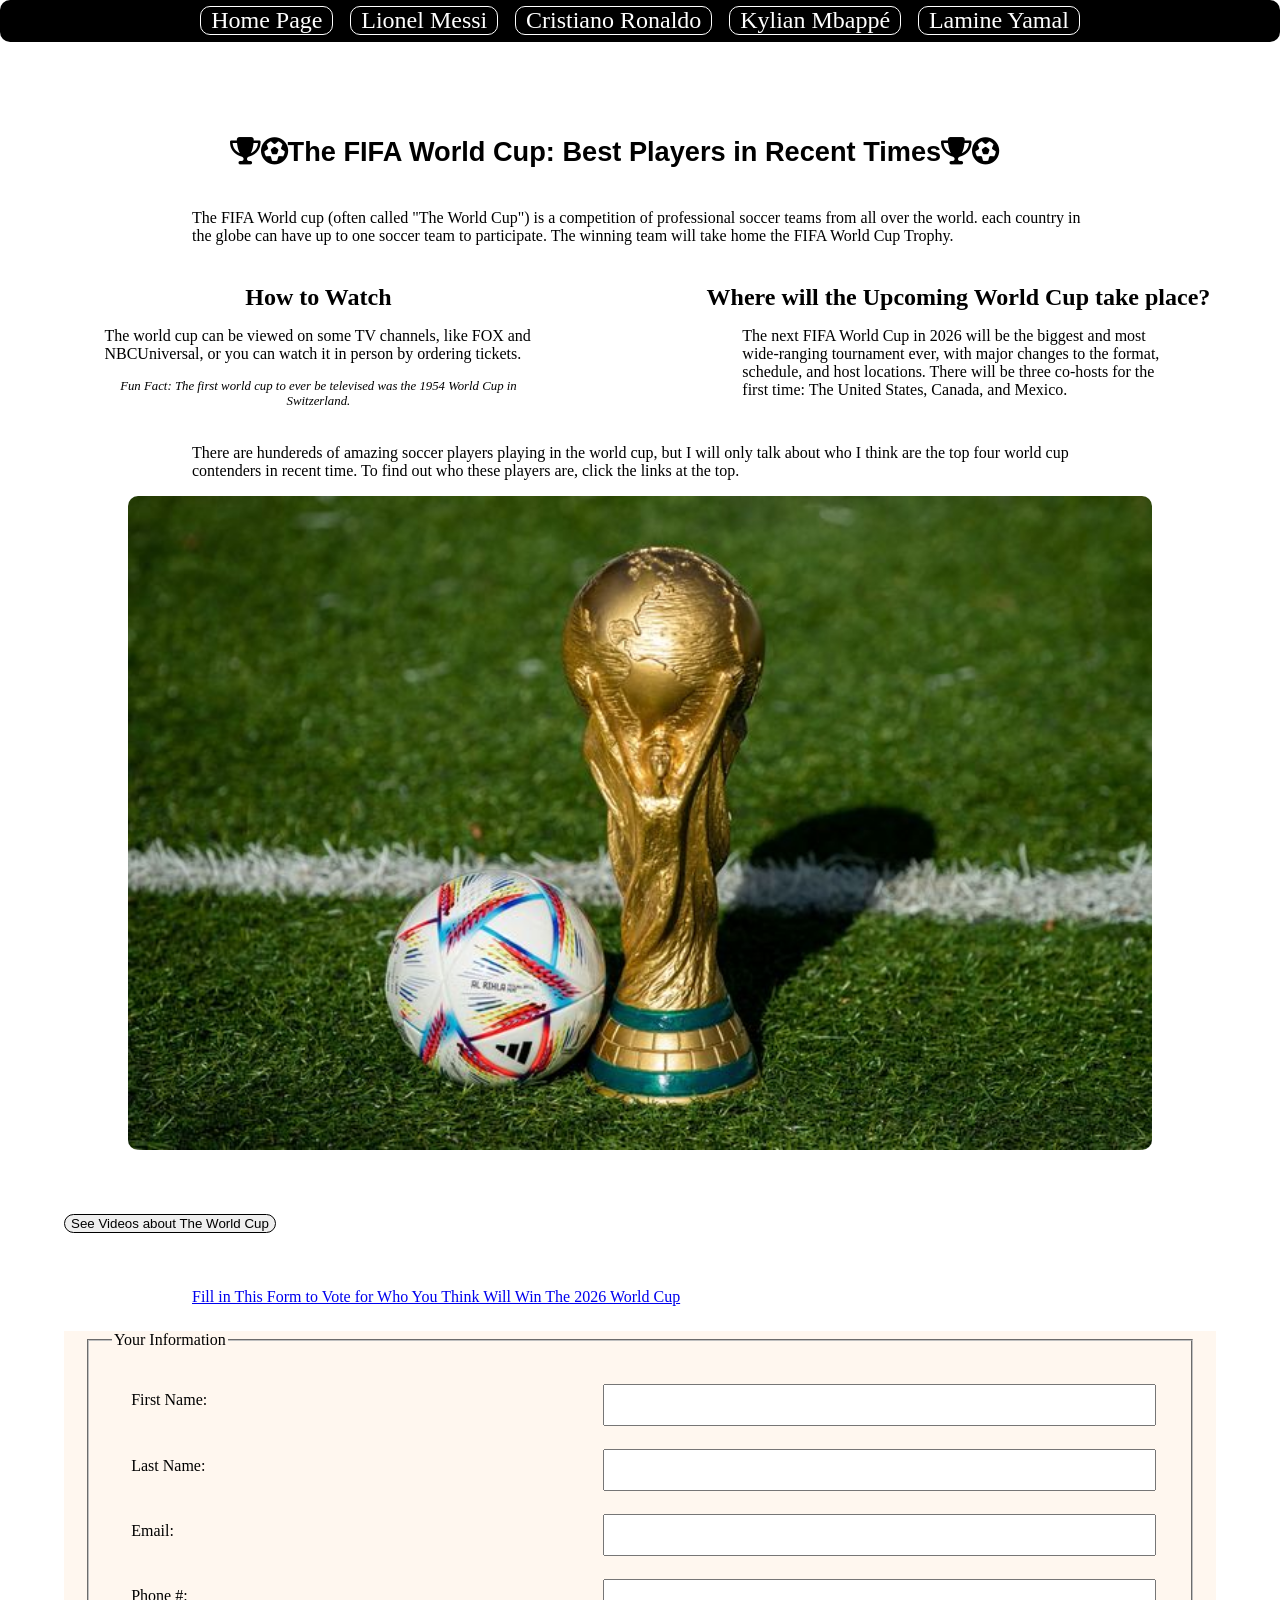
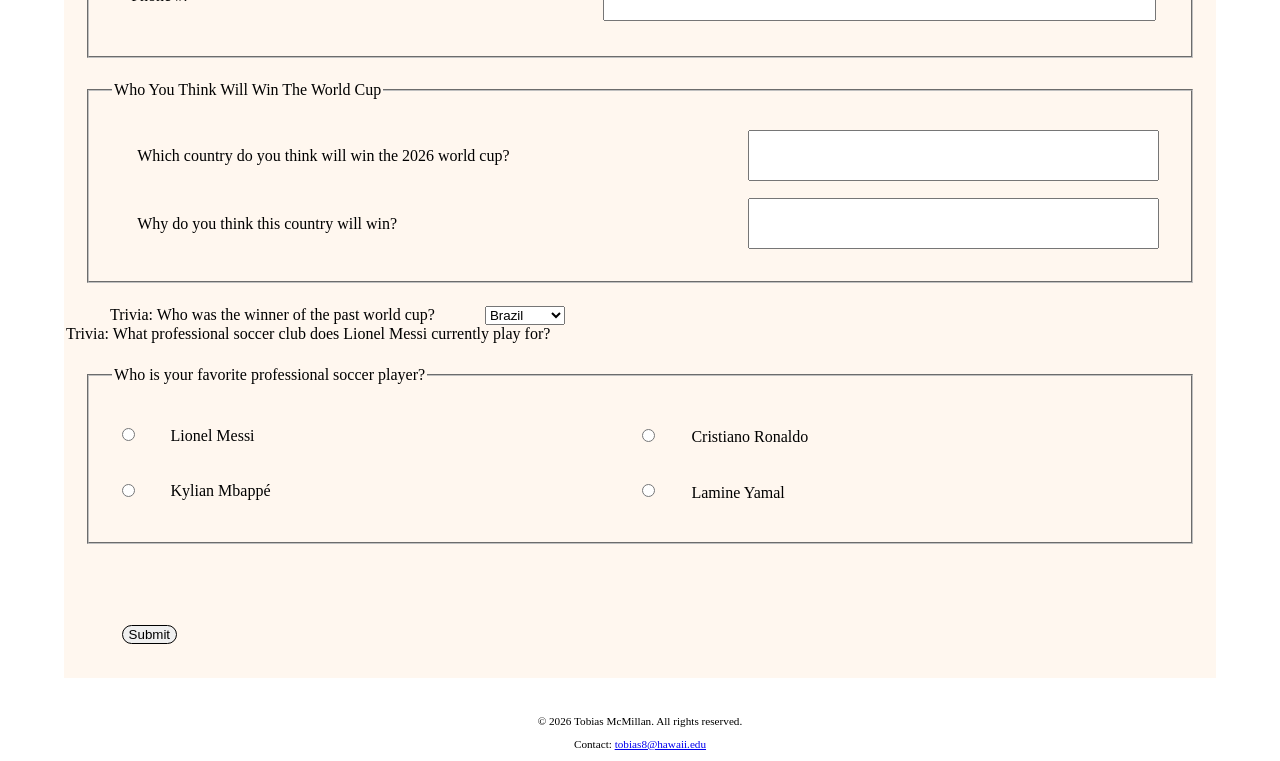
==== index.html @ 4ea10ee9 "Update index.html" ====
<!DOCTYPE html>
<html lang="en">
<head>
  <title>FIFA World Cup Contenders</title>
  <meta charset="utf-8" meta name="viewport" content="width=device-width", initial-scale="1.0">
  <meta name="description" content="This website familiarizes people with the FIFA World Cup, its history, and the top soccer players competing in recent tournaments.">
  <link rel="stylesheet" href="https://cdnjs.cloudflare.com/ajax/libs/font-awesome/6.5.0/css/all.min.css">
  <link rel="stylesheet" href="styles.css">
</head>
<body>
  <header>
    <div class="container">
      <h1><span class="fa-solid fa-trophy"></span><span class="fa-solid fa-futbol"></span>The FIFA World Cup: Best Players in Recent Times<span class="fa-solid fa-trophy"></span><span class="fa-solid fa-futbol"></span></h1>
    </div>
  </header>
  <div class="navbar">
  <nav>
    <li><a href="index.html">Home Page</a></li>
    <li><a href="messi.html">Lionel Messi</a></li>
    <li><a href="ronaldo.html">Cristiano Ronaldo</a></li>
    <li><a href="mbappe.html">Kylian Mbappé</a></li>
    <li><a href="lamineyamal.html">Lamine Yamal</a></li>
  </div>
</nav>

  <main>
    <p>The FIFA World cup (often called "The World Cup") is a competition of professional soccer teams from all over the world. each country in the globe can have up to one soccer team to participate. The winning team will take home the FIFA World Cup Trophy.</p>
    <div class="info-div">
      <section class="grid">
        <article>
          <h2>How to Watch</h2>
          <p>The world cup can be viewed on some TV channels, like FOX and NBCUniversal, or you can watch it in person by ordering tickets.</p>
          <aside>Fun Fact: The first world cup to ever be televised was the 1954 World Cup in Switzerland.</aside>
        </article>
        <article>
          <h2>Where will the Upcoming World Cup take place?</h2>
          <p>The next FIFA World Cup in 2026 will be the biggest and most wide‑ranging tournament ever, with major changes to the format, schedule, and host locations. There will be three co-hosts for the first time: The United States, Canada, and Mexico.</p>
        </article>
      </section>
    <p>There are hundereds of amazing soccer players playing in the world cup, but I will only talk about who I think are the top four world cup contenders in recent time. To find out who these players are, click the links at the top. </p>
      <img src="images/WorldCup.jpg" alt="World Cup Trophy next to a Soccer Ball on a Soccer Field">
    <button id="toggleVids">See Videos about The World Cup</button>
    <table id="videos">
      <thead>
        <tr>
          <th colspan="3">World Cup Videos and Highlights</th>
        </tr>
      </thead>

      <tr>
        <th>Introduction</th>
        <td>
          <iframe width="860" height="484" 
            src="https://www.youtube.com/embed/5KAhVkP7JSQ" 
            title="A Complete Beginner&#39;s Guide To The World Cup" 
            frameborder="0" 
            allow="accelerometer; autoplay; clipboard-write; encrypted-media; gyroscope; picture-in-picture; web-share" 
            referrerpolicy="strict-origin-when-cross-origin" 
            allowfullscreen></iframe>
        </td>
        <td>
          <iframe width="860" height="484" 
           src="https://www.youtube.com/embed/RYXmgs_OfS4" 
           title="The Entire History Of The World Cup"
           frameborder="0" 
           allow="accelerometer; autoplay; clipboard-write; encrypted-media; gyroscope; picture-in-picture; web-share" 
           referrerpolicy="strict-origin-when-cross-origin" 
           allowfullscreen></iframe>
        </td>
      </tr>
      <tr>
        <th>Highlights</th>
        <td>
          <iframe width="860" height="484" src="https://www.youtube.com/embed/0rtw9uCevMg" title="France 4-2 Croatia | Extended Highlights | 2018 FIFA World Cup Final" frameborder="0" allow="accelerometer; autoplay; clipboard-write; encrypted-media; gyroscope; picture-in-picture; web-share" referrerpolicy="strict-origin-when-cross-origin" allowfullscreen></iframe>
        </td>
        <td>
          <iframe width="860" height="484" src="https://www.youtube.com/embed/0rtw9uCevMg" title="France 4-2 Croatia | Extended Highlights | 2018 FIFA World Cup Final" frameborder="0" allow="accelerometer; autoplay; clipboard-write; encrypted-media; gyroscope; picture-in-picture; web-share" referrerpolicy="strict-origin-when-cross-origin" allowfullscreen></iframe>
        </td>
      </tr>
    </table>
    <p>
      <a class="btn btn-primary" data-bs-toggle="collapse" href="#wcInfo" role="button">
        Fill in This Form to Vote for Who You Think Will Win The 2026 World Cup
      </a>
      </p>
      
      <div class="collapse" id="wcInfo">
        <div class="card card-body">
          <div id="form">
            <form class="form-grid">
              <fieldset>
                  <legend>Your Information</legend>
                  <label for="firstName">First Name:</label>
                  <input type="text" name="firstName" id="firstName" />
                  <label for="lastName">Last Name:</label>
                  <input type="text" name="lastName" id="lastName" />
                  <label for="email">Email:</label>
                  <input type="email" name="email" id="email" />
                  <label for="phoneNum">Phone #:</label> 
                  <input type="tel" id="phoneNum" name="phoneNum" />
              </fieldset>
              <fieldset>
                  <legend>Who You Think Will Win The World Cup</legend>
                  <label for="winner">Which country do you think will win the 2026 world cup?</label>
                  <input type="text" name="winner" id="winner" />
                  <label for="reason">Why do you think this country will win?</label>
                  <input type="text" name="reason" id="reason" />
              </fieldset>
              <label for="favoriteTeam" class="form-label">Trivia: Who was the winner of the past world cup?</label>
              <select id="favoriteTeam" name="favoriteTeam" required>
                <option value="brazil">Brazil</option>
                <option value="france">France</option>
                <option value="argentina">Argentina</option>
                <option value="brazil">Brazil</option>
                <option value="spain">Spain</option>
                <option value="england">England</option>
                <option value="germany">Germany</option>
              </select>
              <legend>Trivia: What professional soccer club does Lionel Messi currently play for?</legend>
              <fieldset class="mb-3">
                <legend class="form-label">Who is your favorite professional soccer player?</legend>
              
                <div class="form-check">
                  <input class="form-check-input" type="radio" name="fav" id="fav-messi" value="messi" required>
                  <label class="form-check-label" for="fav-messi">Lionel Messi</label>
                </div>
              
                <div class="form-check">
                  <input class="form-check-input" type="radio" name="fav" id="fav-ronaldo" value="ronaldo">
                  <label class="form-check-label" for="fav-ronaldo">Cristiano Ronaldo</label>
                </div>
              
                <div class="form-check">
                  <input class="form-check-input" type="radio" name="fav" id="fav-mbappé" value="mbappé">
                  <label class="form-check-label" for="fav-mbappé">Kylian Mbappé</label>
                </div>
              
                <div class="form-check">
                  <input class="form-check-input" type="radio" name="fav" id="fav-yamal" value="yamal">
                  <label class="form-check-label" for="fav-yamal">Lamine Yamal</label>
                </div>
            </fieldset>


              <button type="submit" class="btn btn-primary">Submit</button>
            </form>

        </div>
      </div>   
    </div>
  </main>

  <footer>
    <p>© 2026 Tobias McMillan. All rights reserved.</p>
    <p>Contact: <a href="mailto:tobias8@hawaii.edu">tobias8@hawaii.edu</a></p>
  </footer>
  <script src="videobutton.js"></script>
  <script src="https://cdn.jsdelivr.net/npm/bootstrap@5.3.3/dist/js/bootstrap.bundle.min.js"></script>
</body>
</html>
---- styles.css ----
/* 
Author: Tobias McMillan
Date: 03/07/2026
File Name: styles.css
*/

/* CSS Reset: */
body, header, nav, ul, main, footer, img, h1, h2, section, article, aside {
	margin: 0;
	padding: 0;
	border: 0;
}



/* style rules for body content */
body {
	padding-top: 110px;
	align-content: center;
}	

p {
	margin-left: auto;
	margin-right: auto;
	max-width: 70%;
}	

div {
	list-syle-type: none;
	margin-top: 2%;
	margin-bottom: 2%;
}

/* Style rules for nav content */
nav {
	display: block;
	position: fixed;
	top: 0;
	left: 0;
	width: 100%;
	text-align: center;
	border-radius: 10px;
	background-color: #000;
	z-index: 1000;
}

.navbar {
    border-radius: 10px;
}

.navbar li a {
	padding: 5px 10px;
}

nav li {
    display: inline-block;
    text-align: center;
    font-size: 1.5em;
    border-radius: 10px;
    border: 1px solid #fff
}

nav li a {
	color: #fff;
    padding: 5px 10px;
    text-decoration: none;
}

nav li a:hover {
        color: #4424d6;
        background-color: #e5e0fa;
		border-radius: 10px;
    }

/* Style rules for images */
img {
	display: block;
	width: 80%;
	height: 30%;
	align-content: center;
	border-radius: 10px;
	margin-left: auto;
	margin-right: auto;
}

figure {
	font-size: 80%;
	text-align: center;
}

/* Styles rules for header content */
header {
	display: block;
	text-align: center;
	margin: 2% 0% 2% 0%
}

h1 {
	margin-left: 0px;
	font-family: 'Maderon', sans-serif;
	font-weight: bold;
	font-size: 2em;
}

h2 {
	text-align: center;
}

.grid {
	display: grid;
	grid-template-columns: auto auto;
}

/* Style rules for button */
button {
	margin-top: 5%;
	margin-bottom: 3%;
	margin-left: 5%;
	margin-right: 5%;
	border: 1px solid #000;
	border-radius: 10px;
}

button:hover {
	color: #666666;
}

/* style rules for table content */
table {
	display: none;
	max-width: 90%;
	margin-left: auto;
	margin-right: auto;
	background-color: #000;
}

th {
	color: #fff;
}

#videos, iframe {
	max-width: 90%;
	height: 100%;
	
}

/* style rules for article content */
article {
	margin: 2%;
}

aside {
	text-align: center;
	font-size: 80%;
	font-style: italic;
	padding-left: 15%;
	padding-right: 15%;
}

/*Style rules for form content */
form {
	background-color: #fff7ef;
	margin-left: 5%;
	margin-right: 5%;
}

fieldset {
	display: grid;
	grid-template-columns: auto auto;
	padding: 2%;
	margin: 2%;
}

label, input {
	padding: 2%;
	margin: 2%;
}

/* Styles for footer content */
footer {
	text-align: center;
	font-size: 0.7em;
	clear: left;
}	

/* Styles for .fa-solid .fa-futbol classes */
.fa-solid .fa-futbol {
	margin: 0px 7px;
}

/* Media Query for Small Mobile Viewport */
@media screen and (max-width: 199px), print {

	body {
		margin-top: 40px;
	}

	/* Small Mobile Viewport: Style rules for header area */
	h1 {
		font-size: 90%;
	}

	h2 {
		font-size: 90%;
	}

	/* Small Mobile Viewport: Style rules for main content */
	main {
		font-size: 70%;
	}
	
	/* Small Mobile Viewport: Style rules for .nav-link class content */
	.nav-link {
		font-size: 1%;
	}
}

/* Media Query for Mobile Viewport */
@media screen and (min-width: 200px), print {

	/* Mobile Viewport: Style rules for header area */
	h1 {
		font-size: 90%;
	}

	h2 {
		font-size: 100%;
	}

	/* Mobile Viewport: Style rules for main content */
	main {
		font-size: 70%;
	}
	
	/* Mobile Viewport: Style rules for .nav-link class content */
	.nav-link {
		font-size: 1%;
	}
}

/* Media Query for Large Mobile Viewport */
@media screen and (min-width: 303px), print {
	/* Large Mobile Viewport: Style rules for main content */
	main {
		font-size: 70%;
	}

	/* Large Mobile Viewport: Style rules for .nav-link class content */
	.nav-link {
		font-size: 20%;
	}
}

/* Media Query for Tablet Viewport */
@media screen and (min-width: 431px), print {

	/* Tablet Viewport: Style rules for header area */
	h1 {
		font-size: 100%;
	}

	h2{
		font-size: 100%
	}
	
	/* Tablet Viewport: Style rules for header area */
	main {
		font-size: 75%;
	}
	
	/* Tablet Viewport: Style rules for header area */
	nav li {
        margin: 0.5%;
    }

	/* Tablet Viewport: Style rules for .nav-link class content */
	.nav-link {
		font-size: 40%;
	}
} 

/* Media Query for Large Tablet Viewport */
@media screen and (min-width: 594px), print {

	/* Large Tablet Viewport: Style rules for header area */
	header {
		width: 80%;
	}
	
	h1 {
		font-size: 100%;
		margin-left: 20%
	}

	h2 {
		font-size: 120%;
	}

	/* Large Tablet Viewport: Style rules for main content */
	main {
		font-size: 80%;
	}
	
    /* Large Tablet Viewport: Style rules for nav area */
    nav li {
        margin: 0.5%;
    }

	
	.nav-link {
		font-size: 55%;
	}
}

/* Media Query for Small Desktop Viewport */
@media screen and (min-width: 700px), print {
	
	/* Small Desktop Viewport: Styles for .nav-link*/
	.nav-link {
		font-size: 70%;
	}

	/* Small Desktop Viewport: Style rules for main content */
	main {
		font-size: 90%;
	}
}


/* Media Query for Desktop Viewport */
@media screen and (min-width: 817px), print {

    /* Desktop Viewport: Style rules for header */
    header {
        width: 80%;
    }
	h1 {
		font-size: 1.7em;
		align-content: center;
	}

	h2 {
		font-size: 1.5em;
	}
	
	/* Desktop Viewport: Style rules for img */
	img {
		max-width: 80%	
	}
	
    /* Desktop Viewport: Style rules for .nav-bar content */
	.nav-link {
		font-size: 90%;
	}

    /* Desktop Viewport: Style rules for the main content */
    main {
		font-size: 100%;
        border-style: none;
        margin-bottom: 1em 0;
        overflow: auto;
    }

    /* Desktop Viewport: Style rule for footer */
    footer {
        clear: left;
    }

}

/* Media Query for Large Desktop */
@media screen and (min-width: 1400px) {
   /* Large Desktop Viewport: Style rules for .nav-link class content */
	.nav-link {
		font-size: 100%;
	}
}
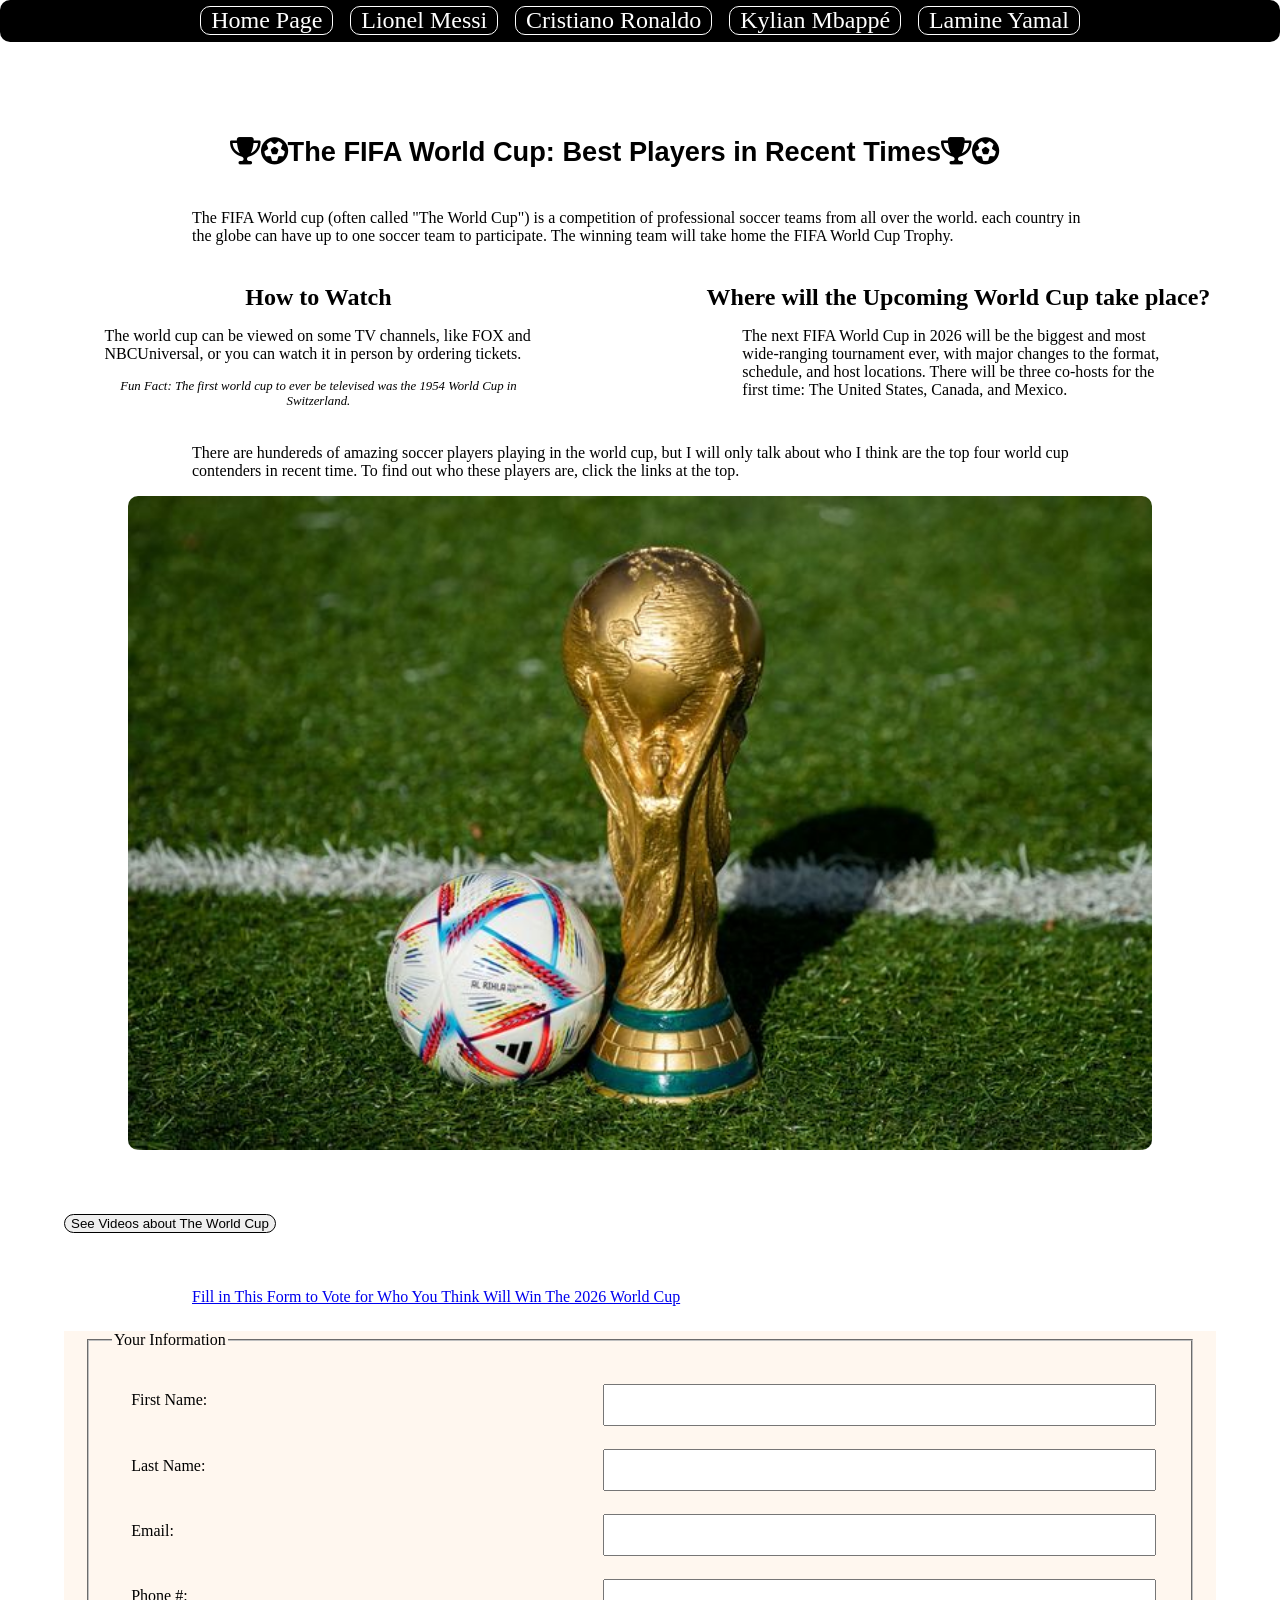
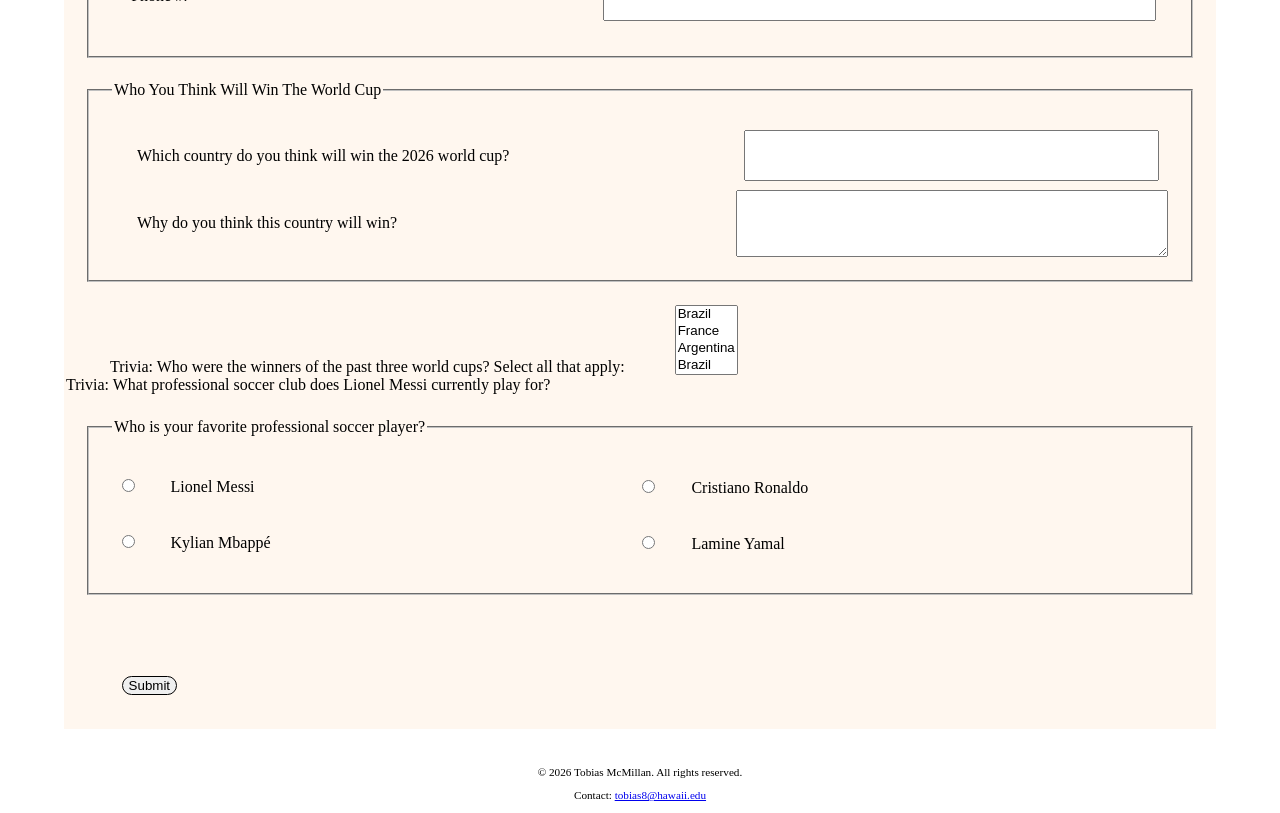
==== commit a0c33ca2: "Update index.html" ====
--- a/index.html
+++ b/index.html
@@ -104,10 +104,10 @@
                   <label for="winner">Which country do you think will win the 2026 world cup?</label>
                   <input type="text" name="winner" id="winner" />
                   <label for="reason">Why do you think this country will win?</label>
-                  <input type="text" name="reason" id="reason" />
+                  <textarea id="reason" name="reason" rows="3"></textarea>
               </fieldset>
-              <label for="favoriteTeam" class="form-label">Trivia: Who was the winner of the past world cup?</label>
-              <select id="favoriteTeam" name="favoriteTeam" required>
+              <label for="favoriteTeam" class="form-label">Trivia: Who were the winners of the past three world cups? Select all that apply:</label>
+              <select id="favoriteTeam" name="favoriteTeam[]" multiple required>
                 <option value="brazil">Brazil</option>
                 <option value="france">France</option>
                 <option value="argentina">Argentina</option>
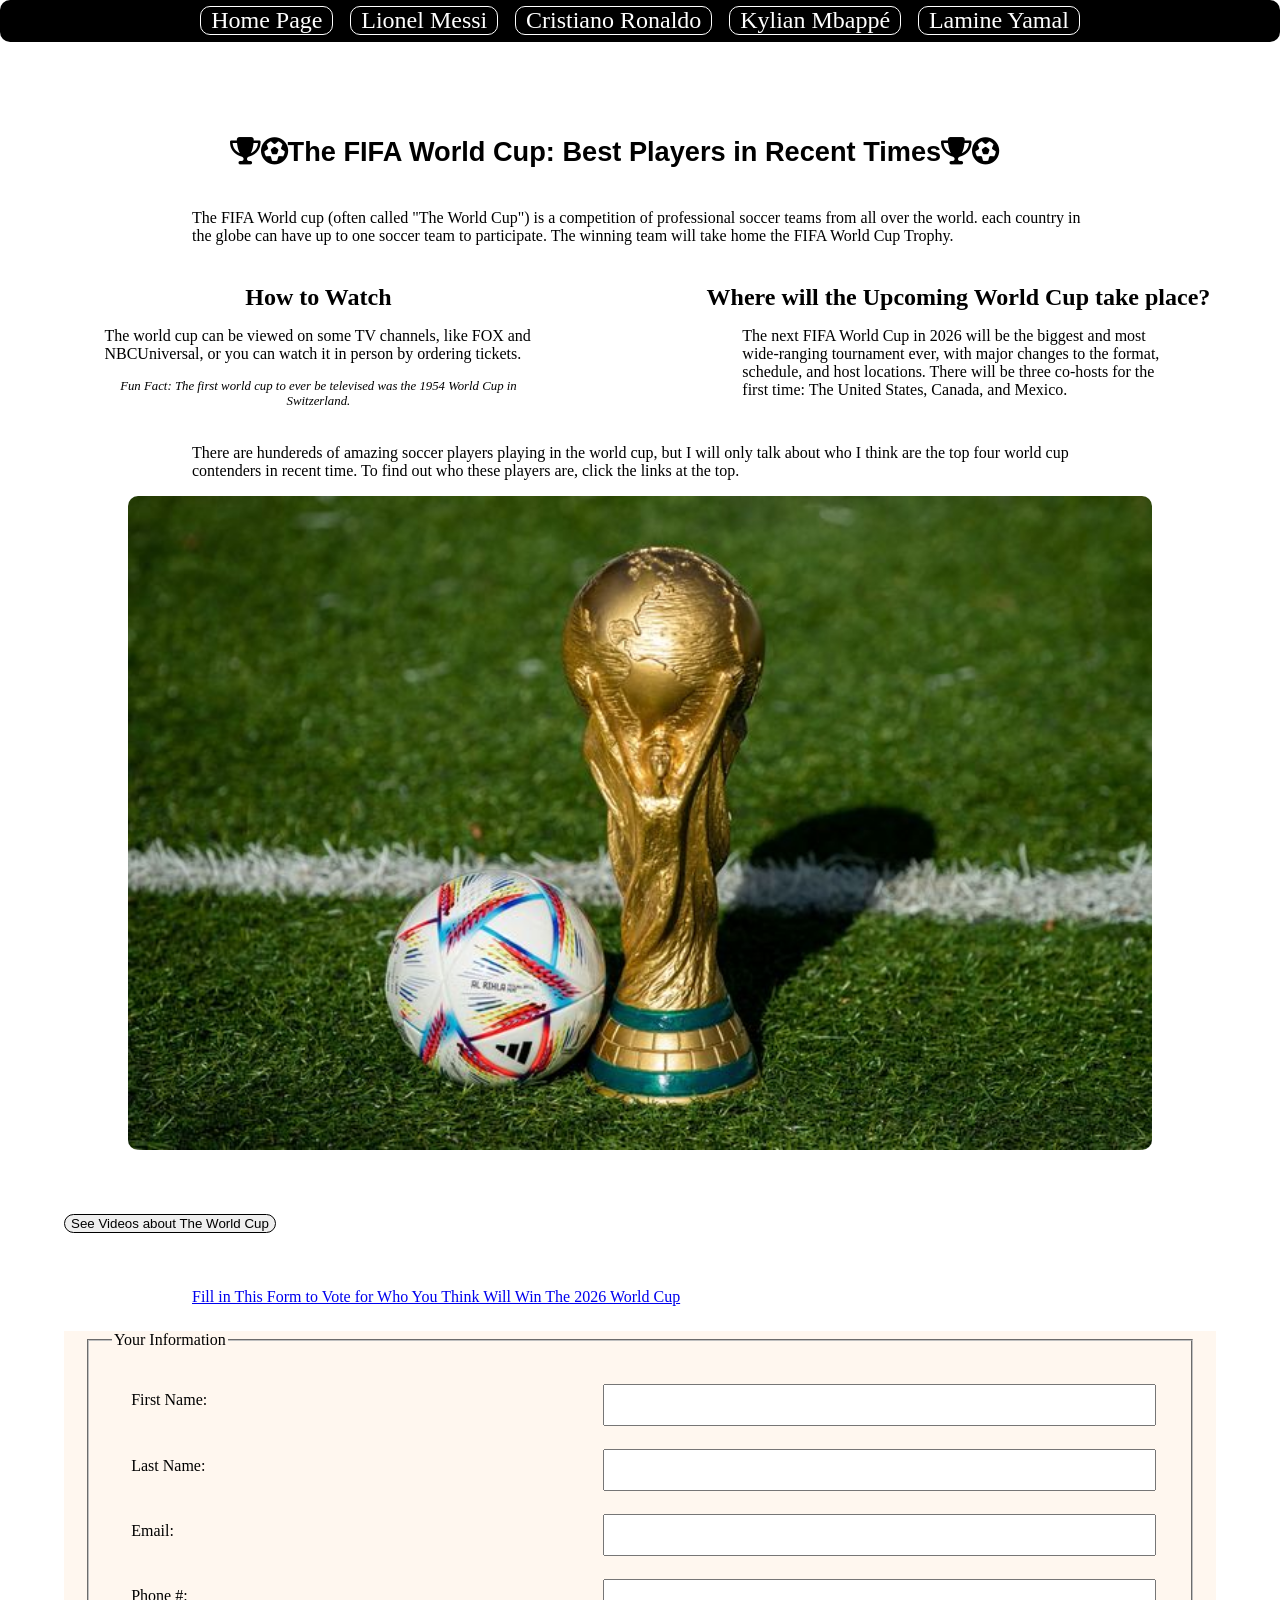
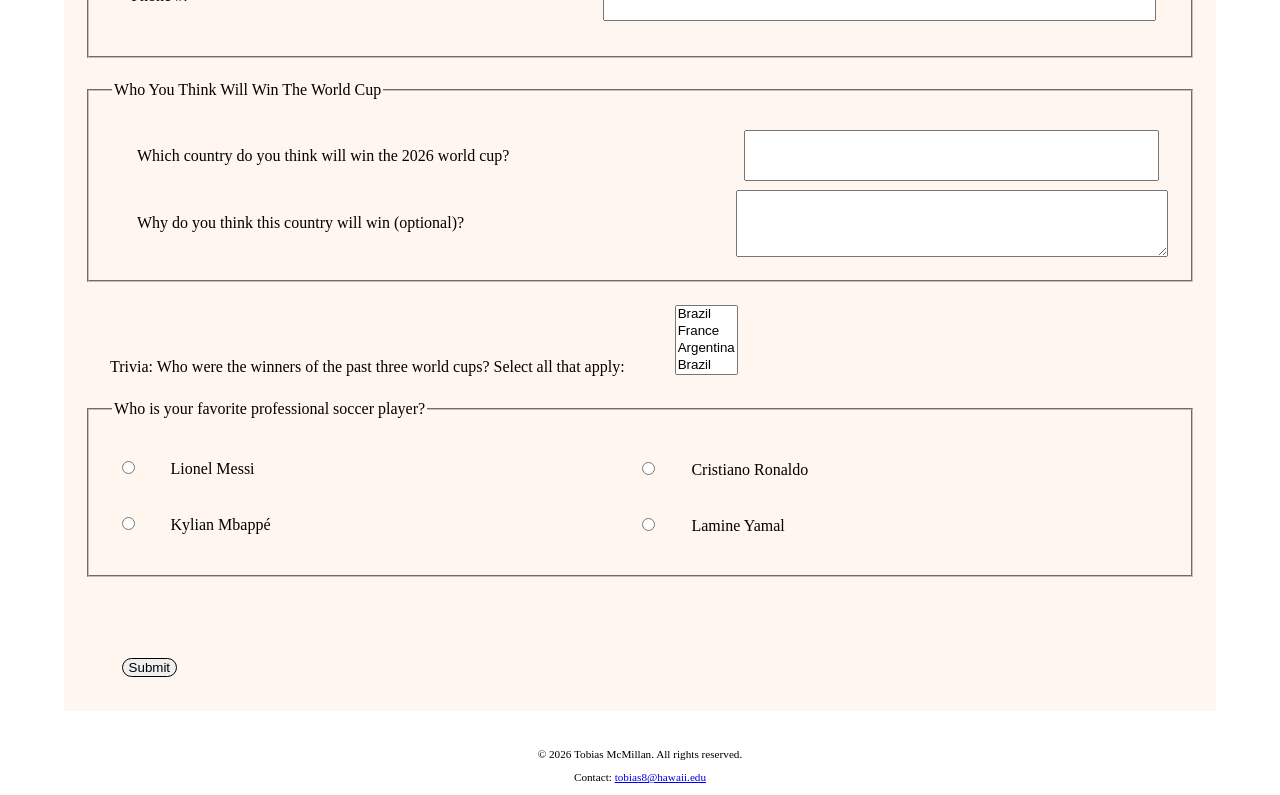
==== commit 44b24a92: "Make form fields required and update labels Added 'required' attribute to input fields for validatio" ====
--- a/index.html
+++ b/index.html
@@ -91,20 +91,20 @@
               <fieldset>
                   <legend>Your Information</legend>
                   <label for="firstName">First Name:</label>
-                  <input type="text" name="firstName" id="firstName" />
+                  <input type="text" name="firstName" id="firstName" required/>
                   <label for="lastName">Last Name:</label>
-                  <input type="text" name="lastName" id="lastName" />
+                  <input type="text" name="lastName" id="lastName" required/>
                   <label for="email">Email:</label>
-                  <input type="email" name="email" id="email" />
+                  <input type="email" name="email" id="email" required/>
                   <label for="phoneNum">Phone #:</label> 
-                  <input type="tel" id="phoneNum" name="phoneNum" />
+                  <input type="tel" id="phoneNum" name="phoneNum" required/>
               </fieldset>
               <fieldset>
                   <legend>Who You Think Will Win The World Cup</legend>
                   <label for="winner">Which country do you think will win the 2026 world cup?</label>
-                  <input type="text" name="winner" id="winner" />
-                  <label for="reason">Why do you think this country will win?</label>
-                  <textarea id="reason" name="reason" rows="3"></textarea>
+                  <input type="text" name="winner" id="winner" required/>
+                  <label for="reason">Why do you think this country will win (optional)?</label>
+                  <textarea id="reason" name="reason" rows="3" optional></textarea>
               </fieldset>
               <label for="favoriteTeam" class="form-label">Trivia: Who were the winners of the past three world cups? Select all that apply:</label>
               <select id="favoriteTeam" name="favoriteTeam[]" multiple required>
@@ -116,7 +116,6 @@
                 <option value="england">England</option>
                 <option value="germany">Germany</option>
               </select>
-              <legend>Trivia: What professional soccer club does Lionel Messi currently play for?</legend>
               <fieldset class="mb-3">
                 <legend class="form-label">Who is your favorite professional soccer player?</legend>
               
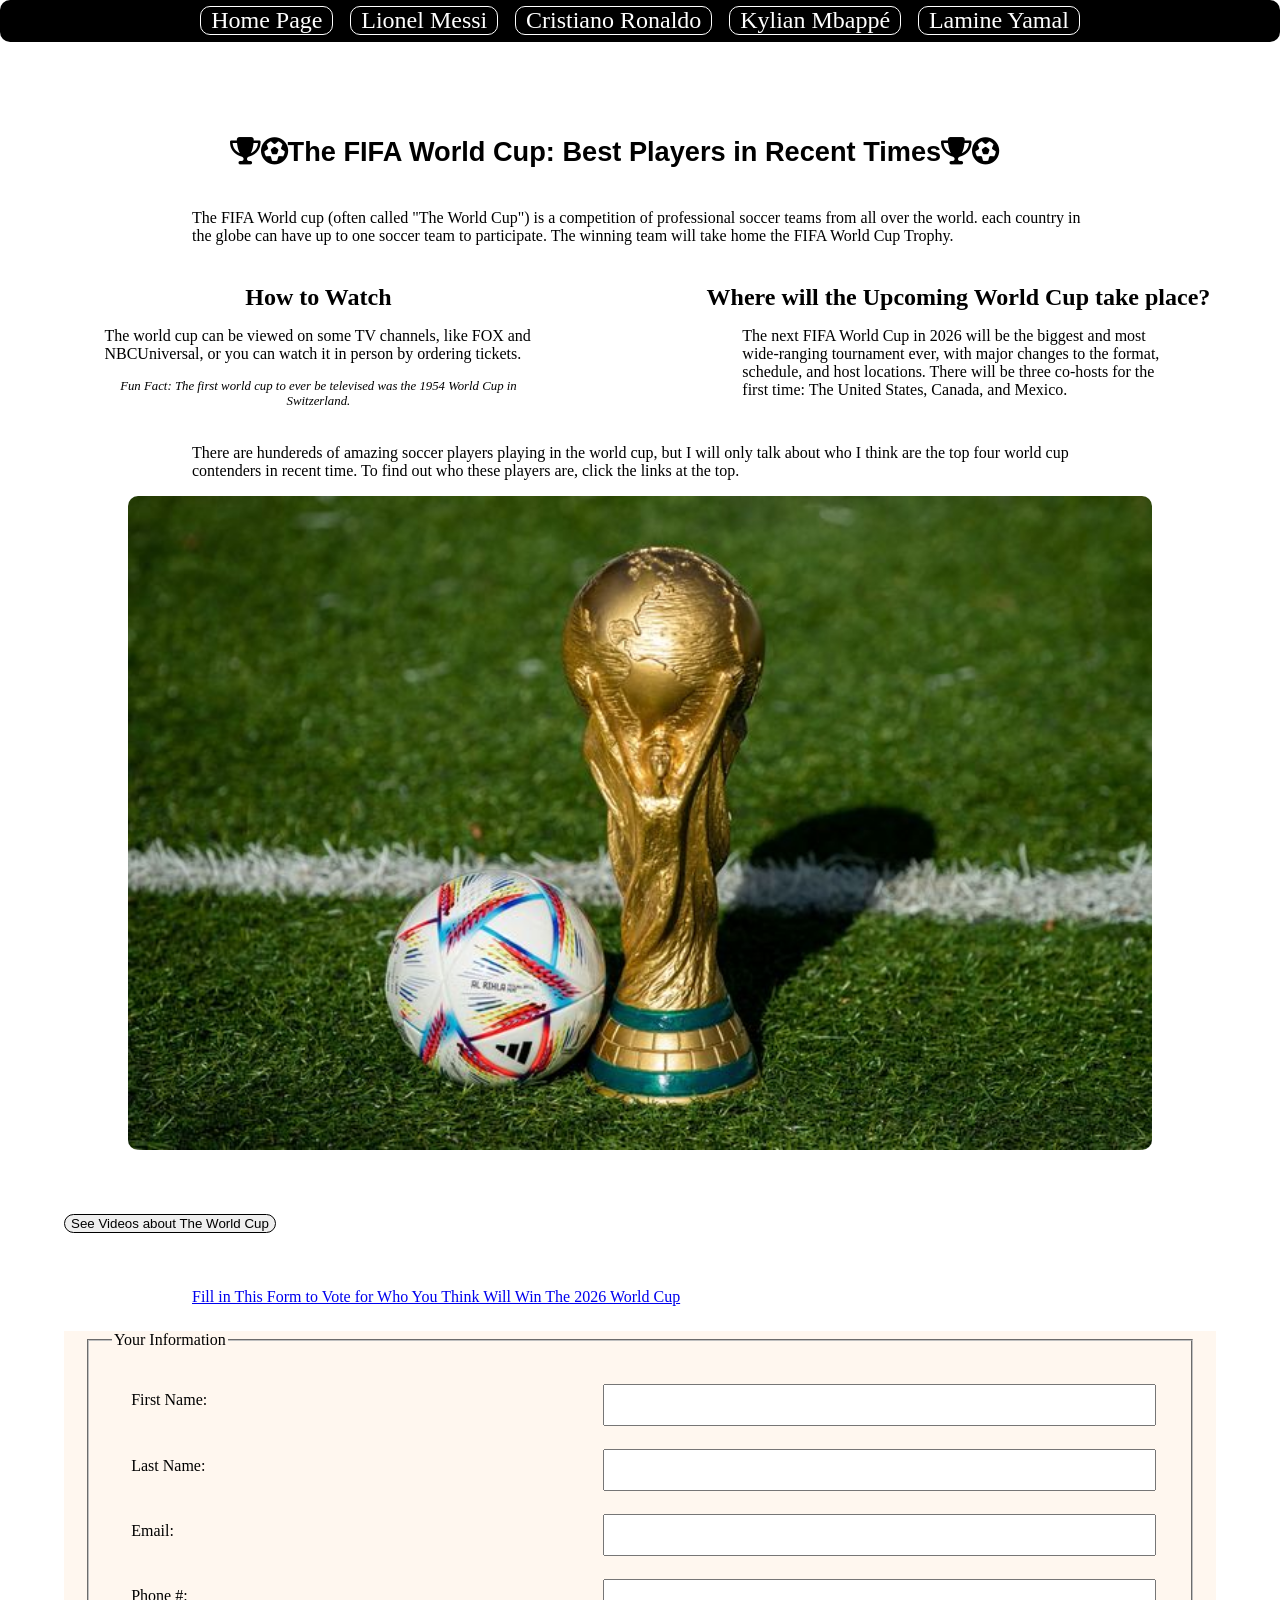
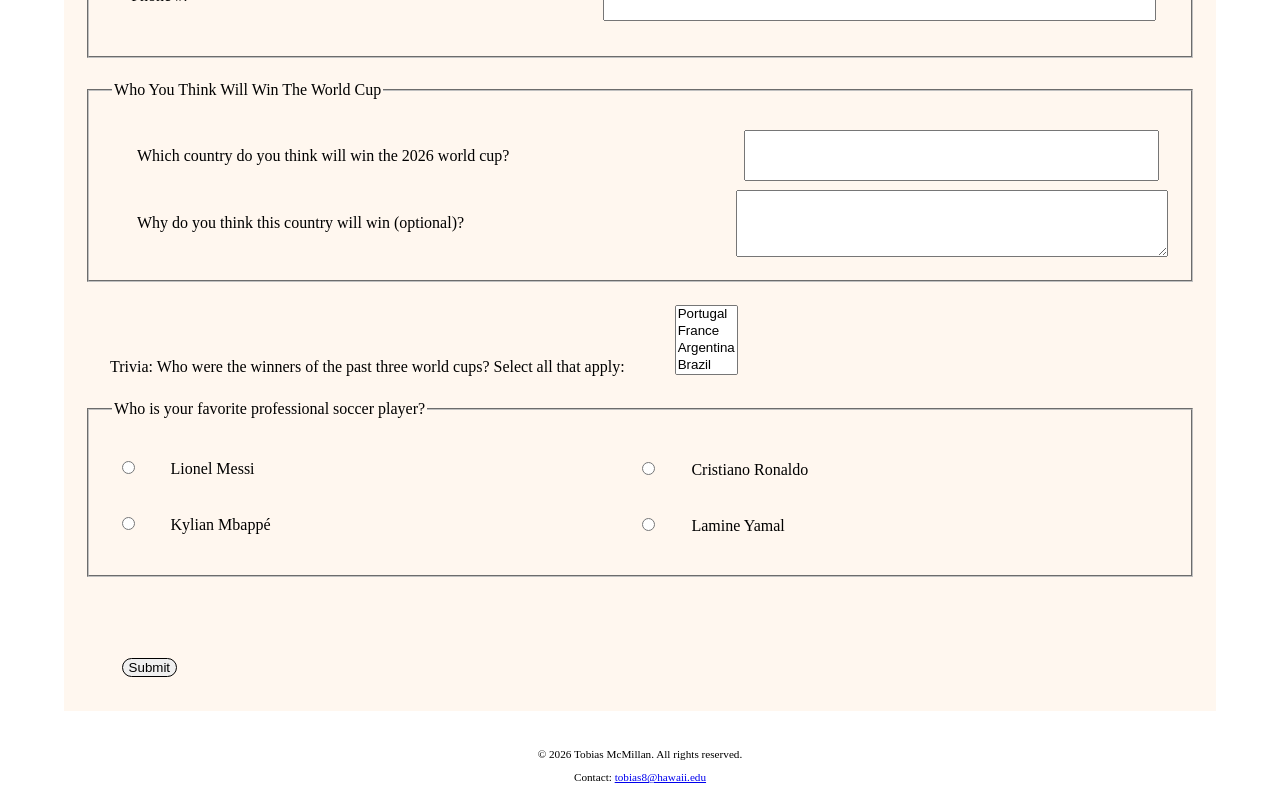
==== commit 24287ab8: "Update index.html" ====
--- a/index.html
+++ b/index.html
@@ -2,7 +2,8 @@
 <html lang="en">
 <head>
   <title>FIFA World Cup Contenders</title>
-  <meta charset="utf-8" meta name="viewport" content="width=device-width", initial-scale="1.0">
+  <meta charset="utf-8">
+  <meta name="viewport" content="width=device-width, initial-scale=1.0">
   <meta name="description" content="This website familiarizes people with the FIFA World Cup, its history, and the top soccer players competing in recent tournaments.">
   <link rel="stylesheet" href="https://cdnjs.cloudflare.com/ajax/libs/font-awesome/6.5.0/css/all.min.css">
   <link rel="stylesheet" href="styles.css">
@@ -104,11 +105,11 @@
                   <label for="winner">Which country do you think will win the 2026 world cup?</label>
                   <input type="text" name="winner" id="winner" required/>
                   <label for="reason">Why do you think this country will win (optional)?</label>
-                  <textarea id="reason" name="reason" rows="3" optional></textarea>
+                  <textarea id="reason" name="reason" rows="3"></textarea>
               </fieldset>
               <label for="favoriteTeam" class="form-label">Trivia: Who were the winners of the past three world cups? Select all that apply:</label>
               <select id="favoriteTeam" name="favoriteTeam[]" multiple required>
-                <option value="brazil">Brazil</option>
+                <option value="portugal">Portugal</option>
                 <option value="france">France</option>
                 <option value="argentina">Argentina</option>
                 <option value="brazil">Brazil</option>
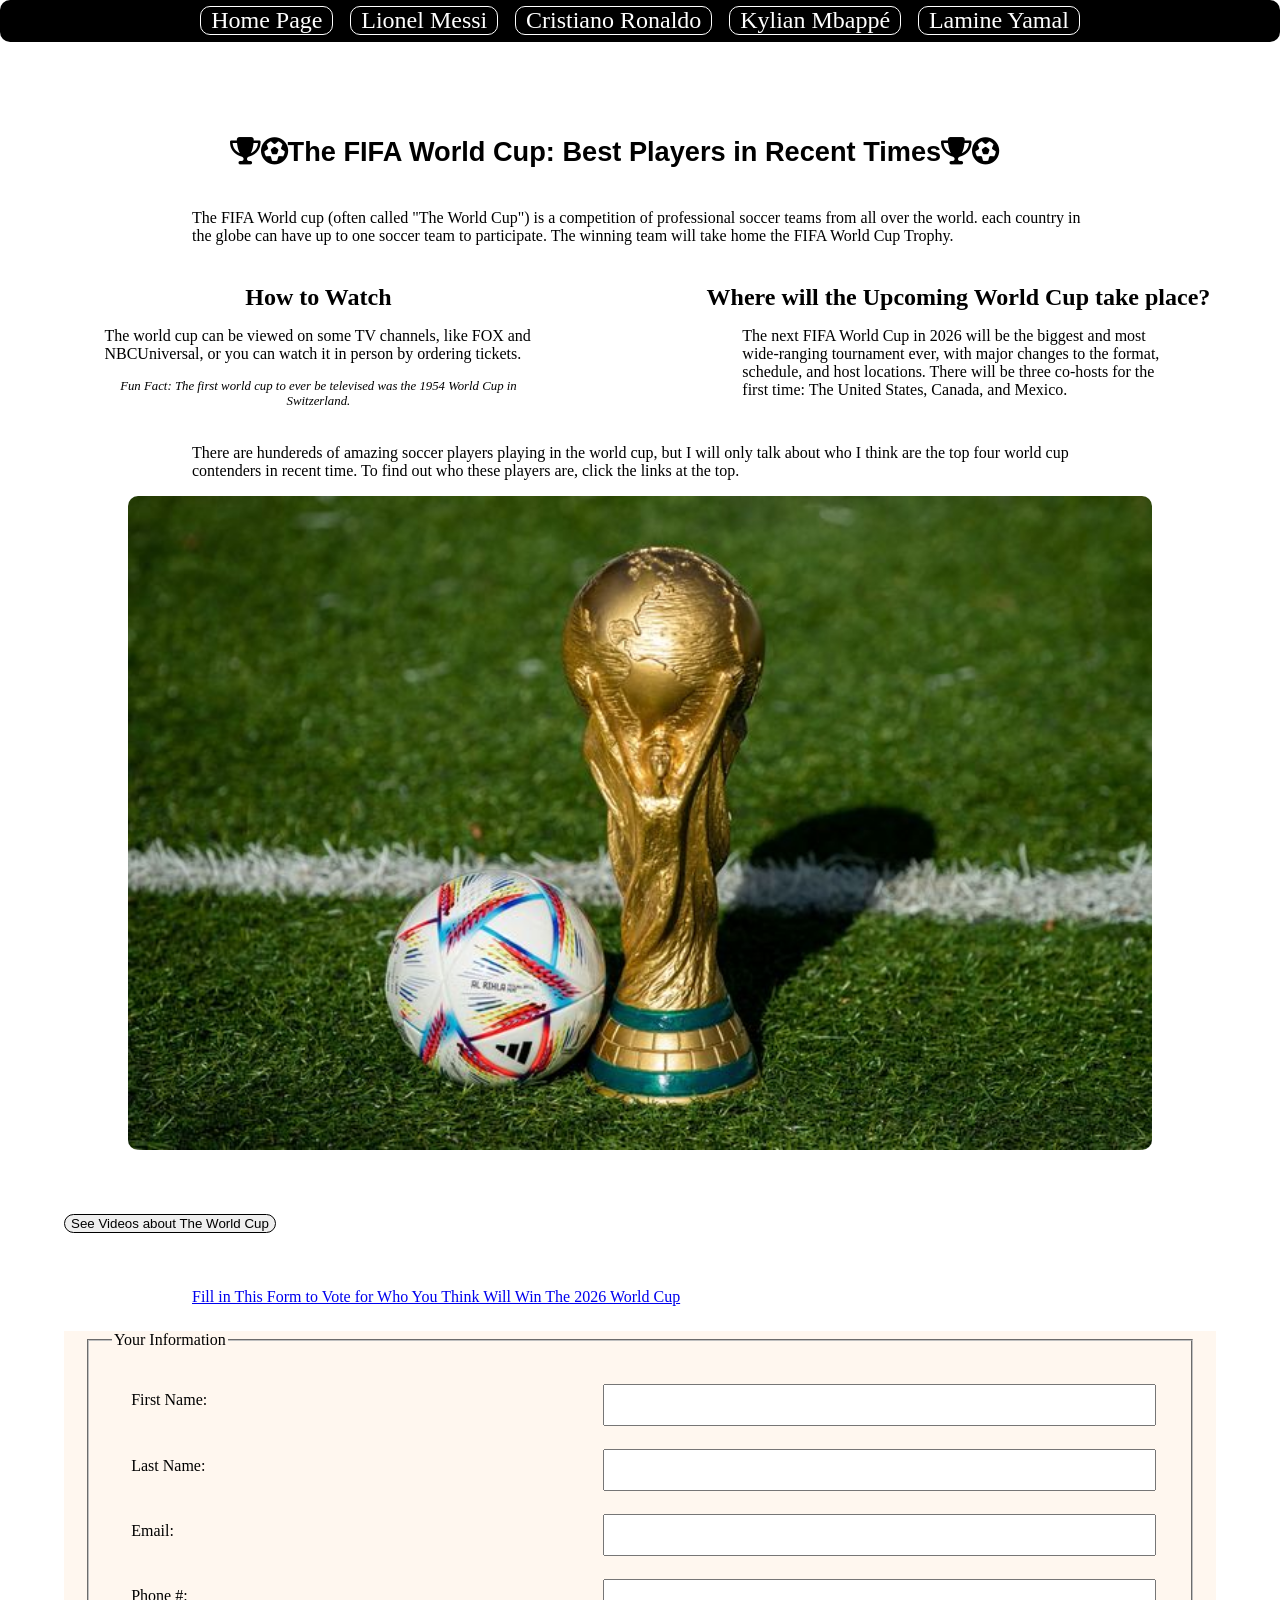
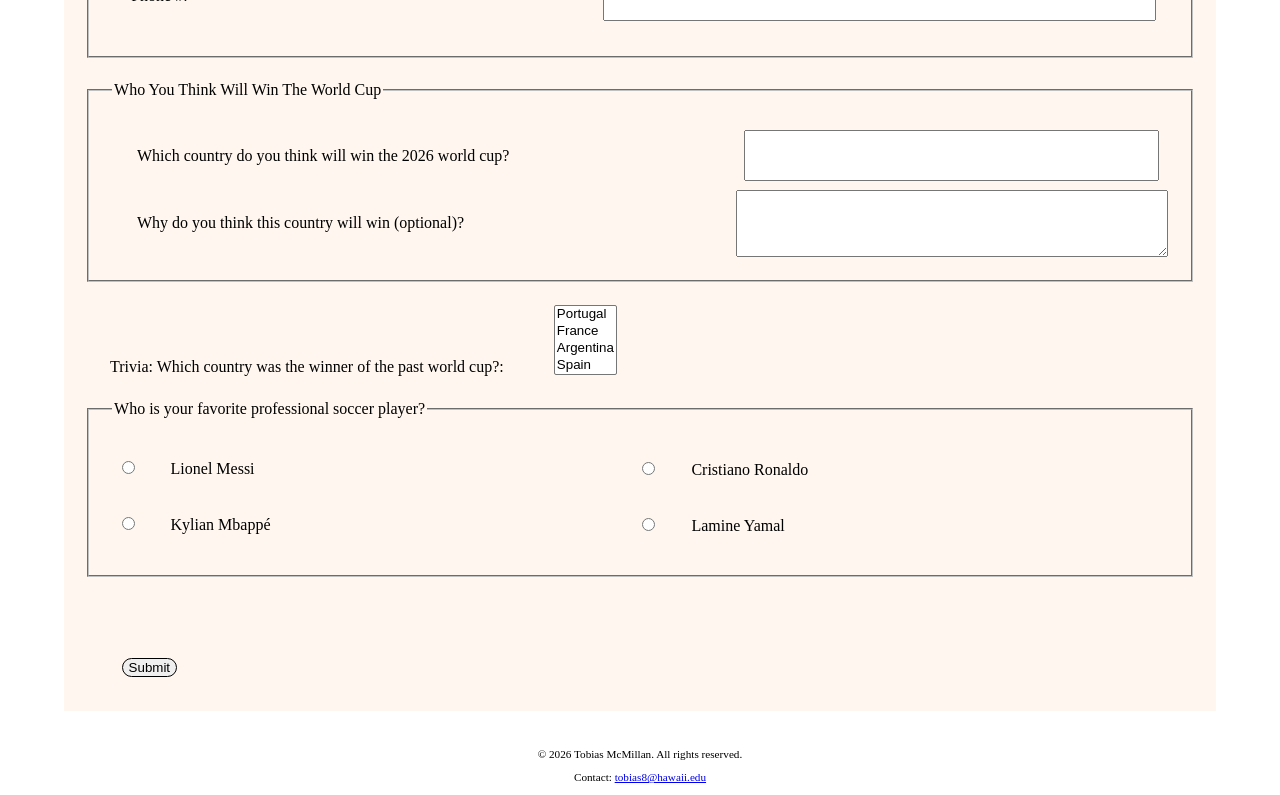
==== commit 7d9ee46c: "Update trivia question and options in index.html" ====
--- a/index.html
+++ b/index.html
@@ -107,15 +107,12 @@
                   <label for="reason">Why do you think this country will win (optional)?</label>
                   <textarea id="reason" name="reason" rows="3"></textarea>
               </fieldset>
-              <label for="favoriteTeam" class="form-label">Trivia: Who were the winners of the past three world cups? Select all that apply:</label>
-              <select id="favoriteTeam" name="favoriteTeam[]" multiple required>
+              <label for="winningTeam" class="form-label">Trivia: Which country was the winner of the past world cup?:</label>
+              <select id="winningTeam" name="winningTeam[]" multiple required>
                 <option value="portugal">Portugal</option>
                 <option value="france">France</option>
                 <option value="argentina">Argentina</option>
-                <option value="brazil">Brazil</option>
                 <option value="spain">Spain</option>
-                <option value="england">England</option>
-                <option value="germany">Germany</option>
               </select>
               <fieldset class="mb-3">
                 <legend class="form-label">Who is your favorite professional soccer player?</legend>
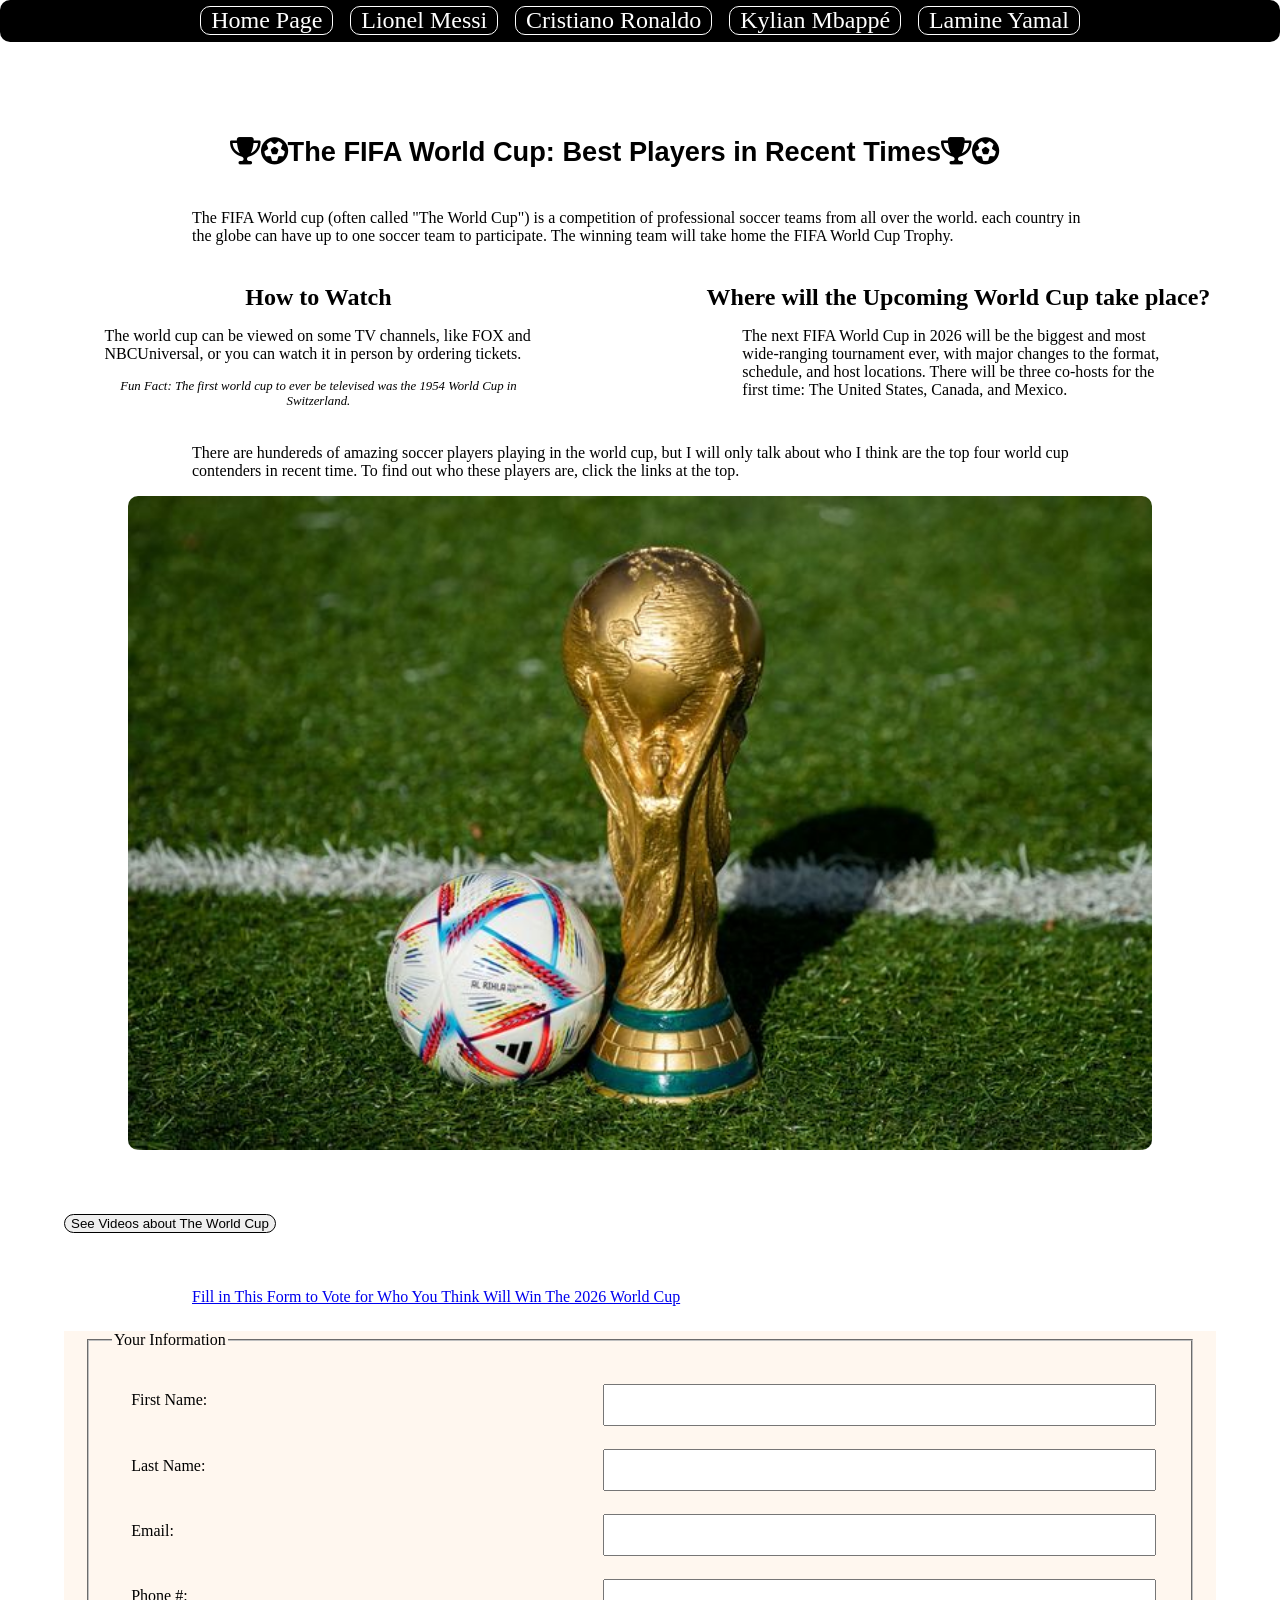
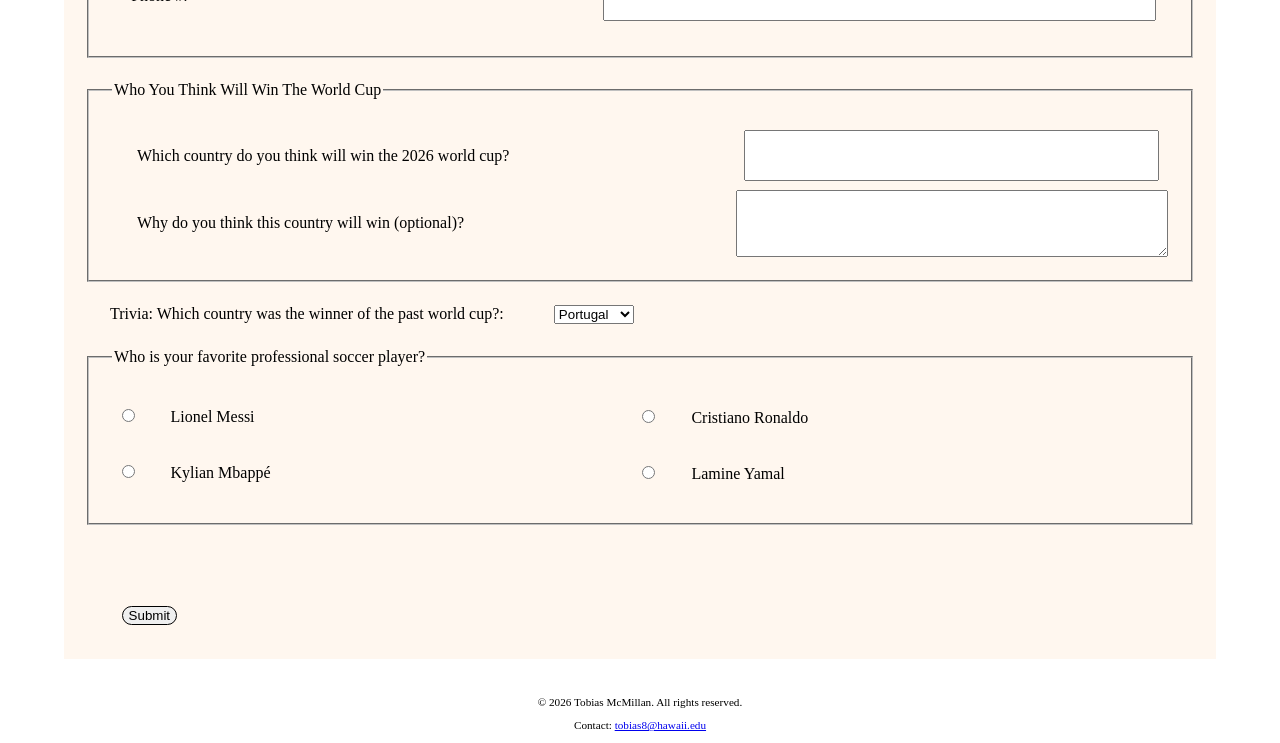
==== commit 633ee19b: "Update index.html" ====
--- a/index.html
+++ b/index.html
@@ -108,7 +108,7 @@
                   <textarea id="reason" name="reason" rows="3"></textarea>
               </fieldset>
               <label for="winningTeam" class="form-label">Trivia: Which country was the winner of the past world cup?:</label>
-              <select id="winningTeam" name="winningTeam[]" multiple required>
+              <select id="winningTeam" name="winningTeam[]" required>
                 <option value="portugal">Portugal</option>
                 <option value="france">France</option>
                 <option value="argentina">Argentina</option>
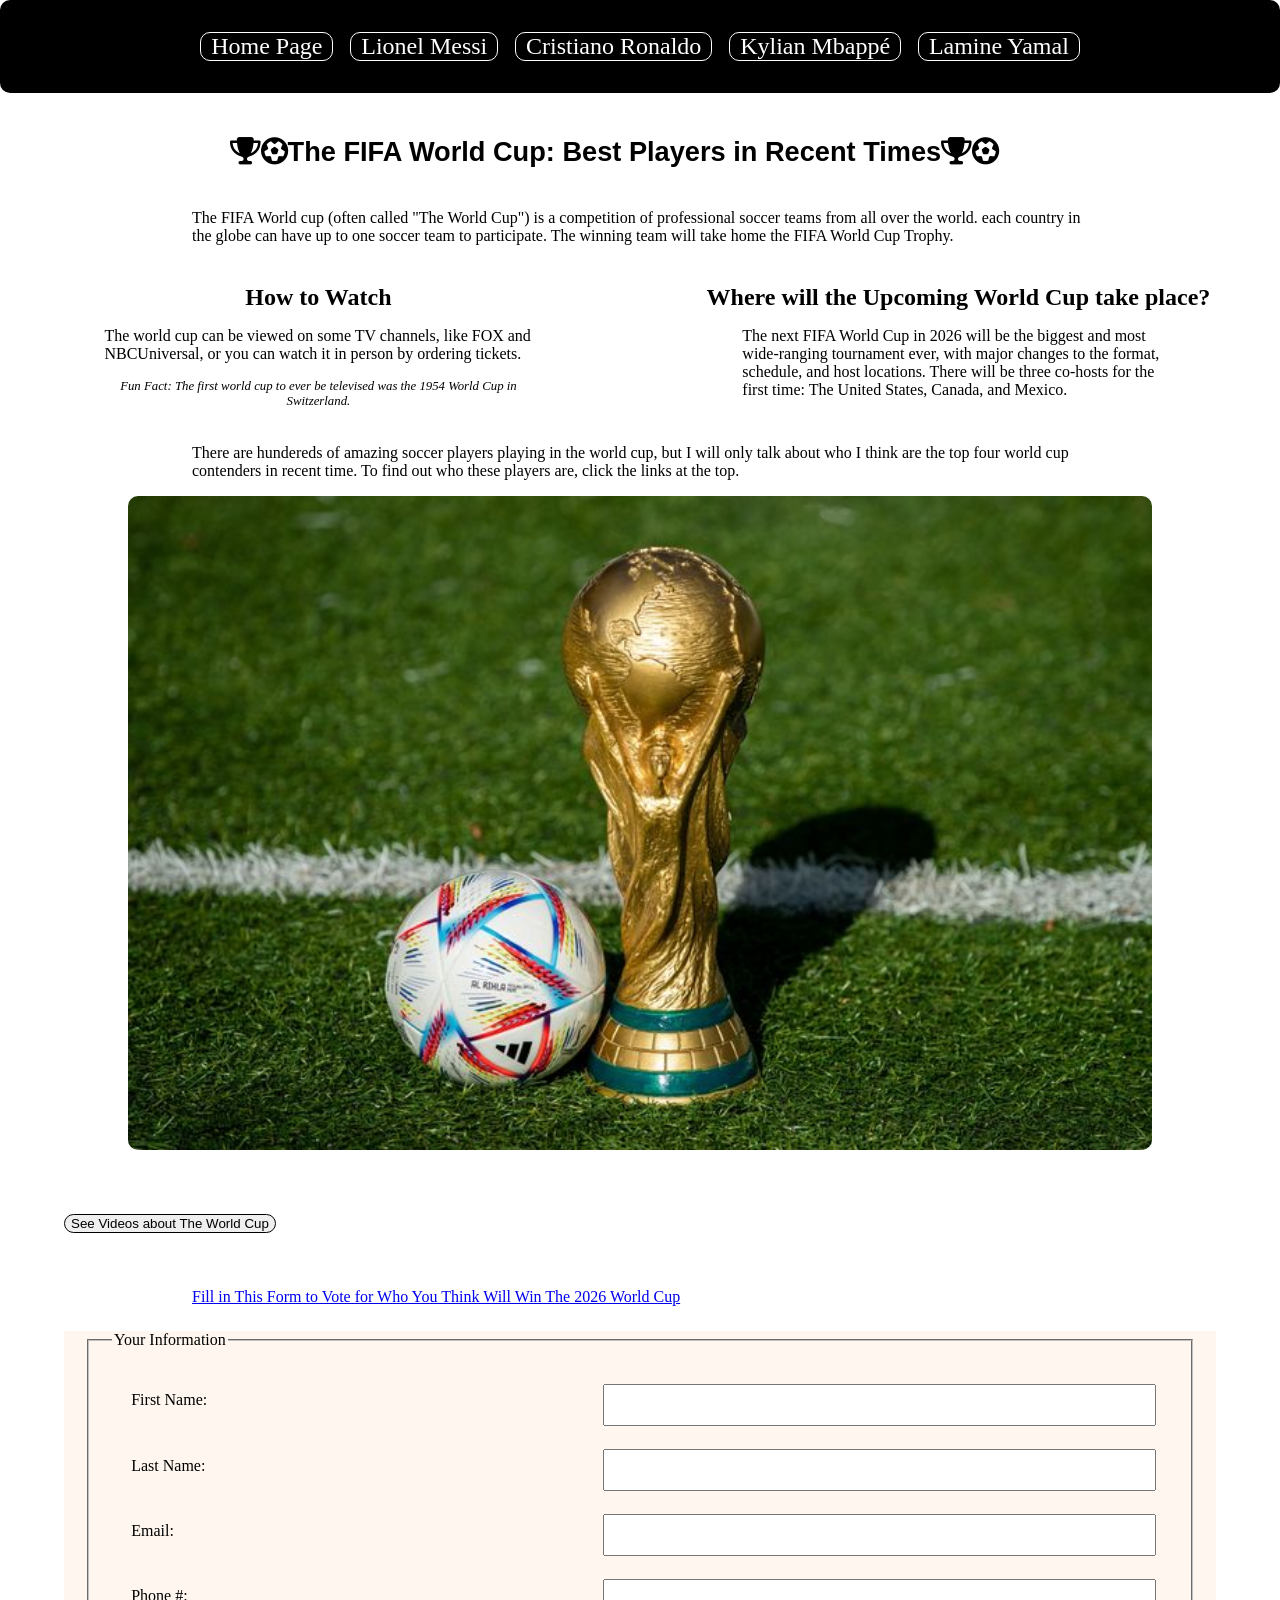
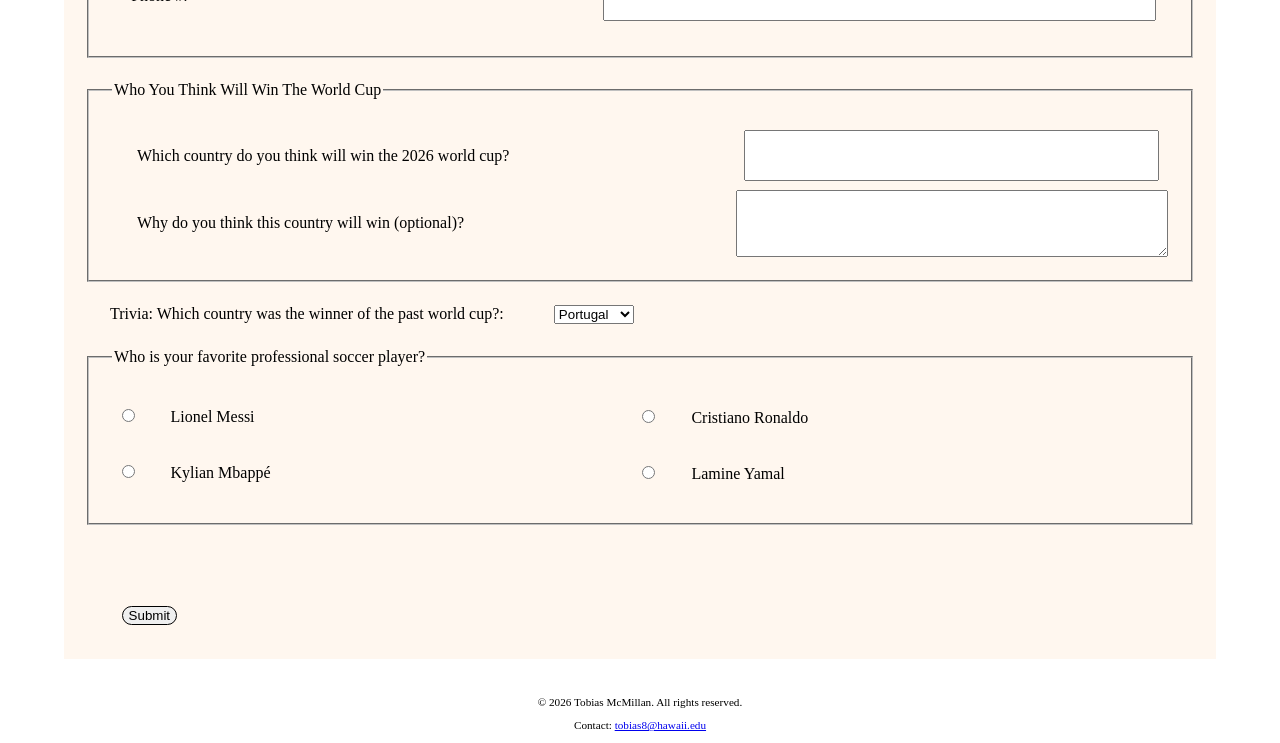
==== commit a1a0debe: "Update index.html" ====
--- a/index.html
+++ b/index.html
@@ -14,8 +14,8 @@
       <h1><span class="fa-solid fa-trophy"></span><span class="fa-solid fa-futbol"></span>The FIFA World Cup: Best Players in Recent Times<span class="fa-solid fa-trophy"></span><span class="fa-solid fa-futbol"></span></h1>
     </div>
   </header>
+<nav>
   <div class="navbar">
-  <nav>
     <li><a href="index.html">Home Page</a></li>
     <li><a href="messi.html">Lionel Messi</a></li>
     <li><a href="ronaldo.html">Cristiano Ronaldo</a></li>
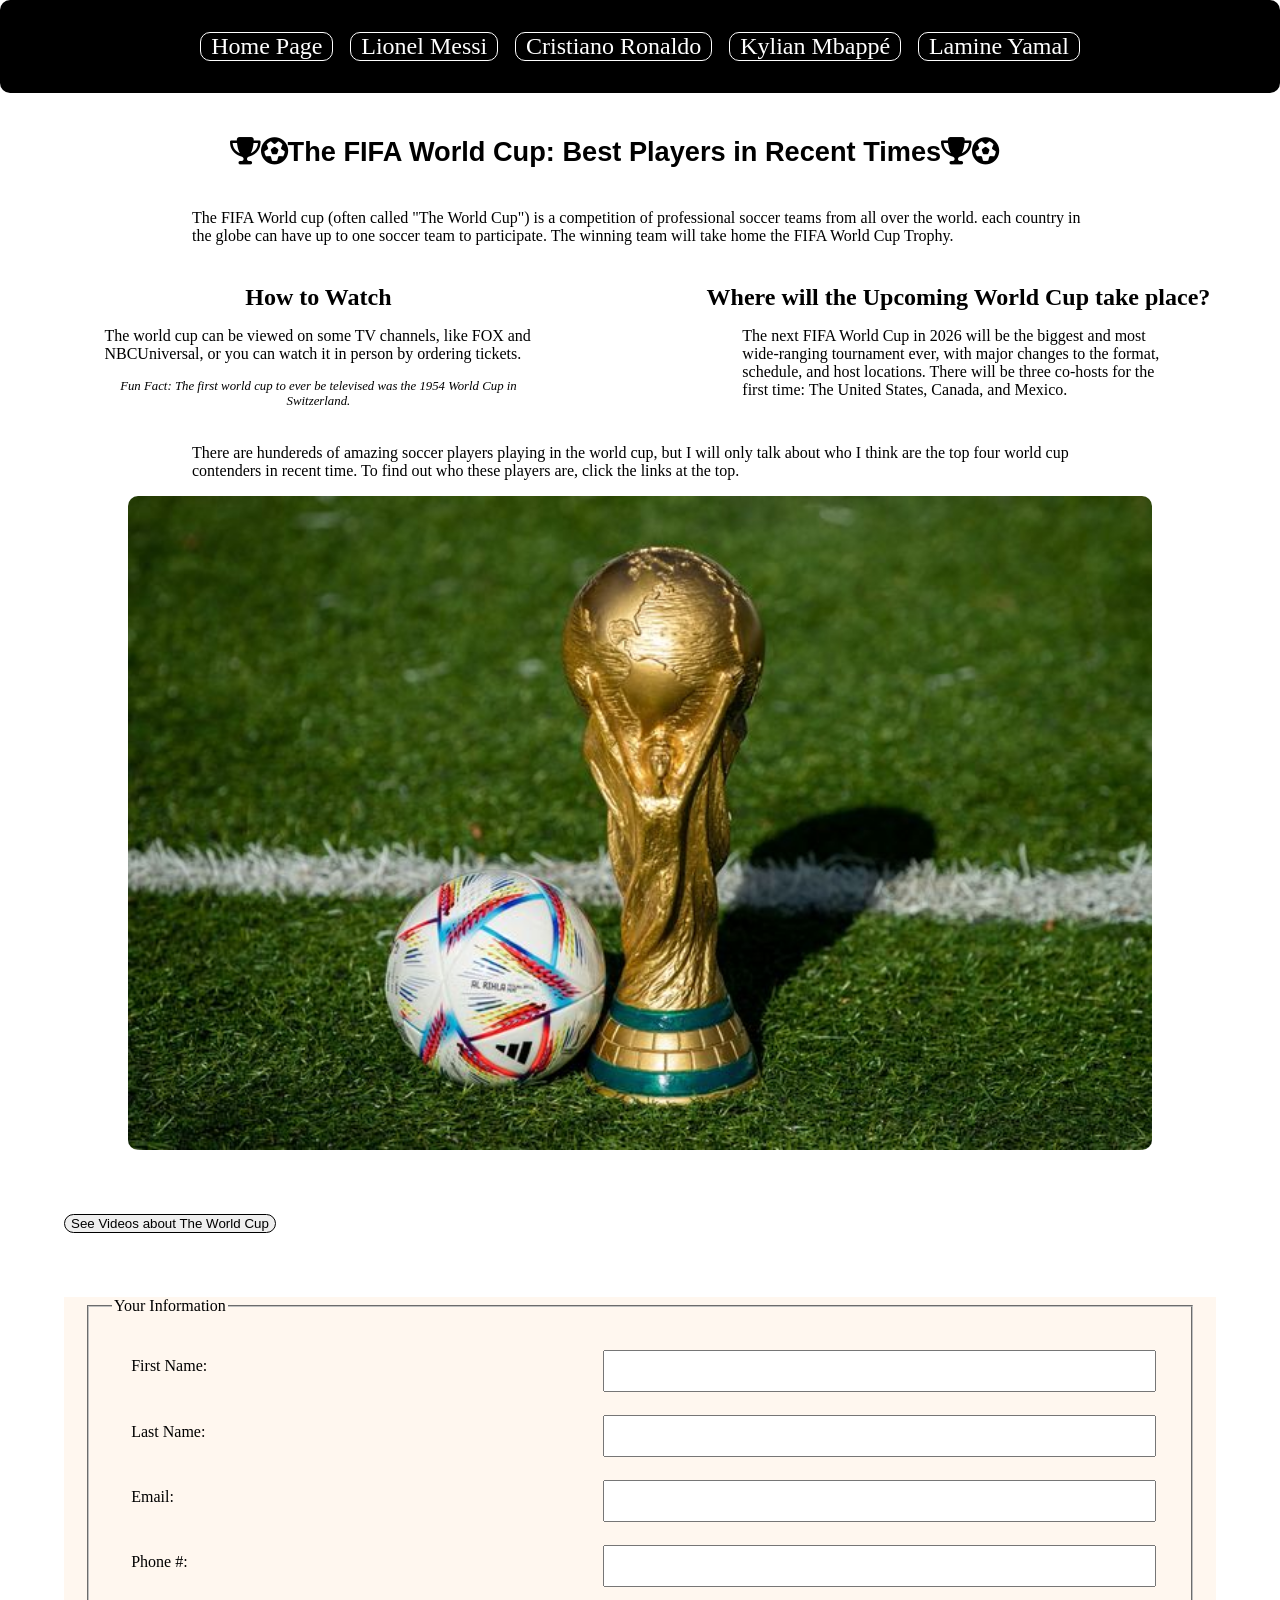
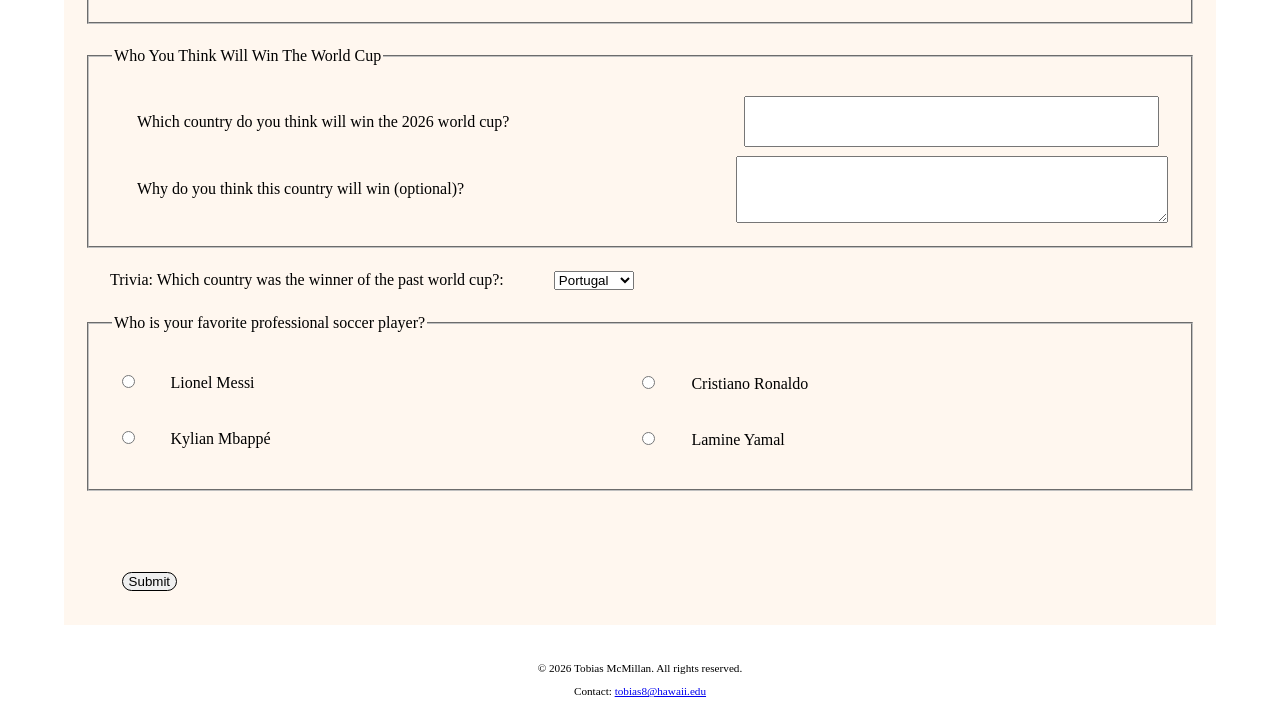
==== commit 5e6e3815: "Remove voting form for 2026 World Cup Removed the voting form and related elements for the 2026 Worl" ====
--- a/index.html
+++ b/index.html
@@ -79,14 +79,6 @@
         </td>
       </tr>
     </table>
-    <p>
-      <a class="btn btn-primary" data-bs-toggle="collapse" href="#wcInfo" role="button">
-        Fill in This Form to Vote for Who You Think Will Win The 2026 World Cup
-      </a>
-      </p>
-      
-      <div class="collapse" id="wcInfo">
-        <div class="card card-body">
           <div id="form">
             <form class="form-grid">
               <fieldset>
@@ -143,8 +135,6 @@
             </form>
 
         </div>
-      </div>   
-    </div>
   </main>
 
   <footer>
